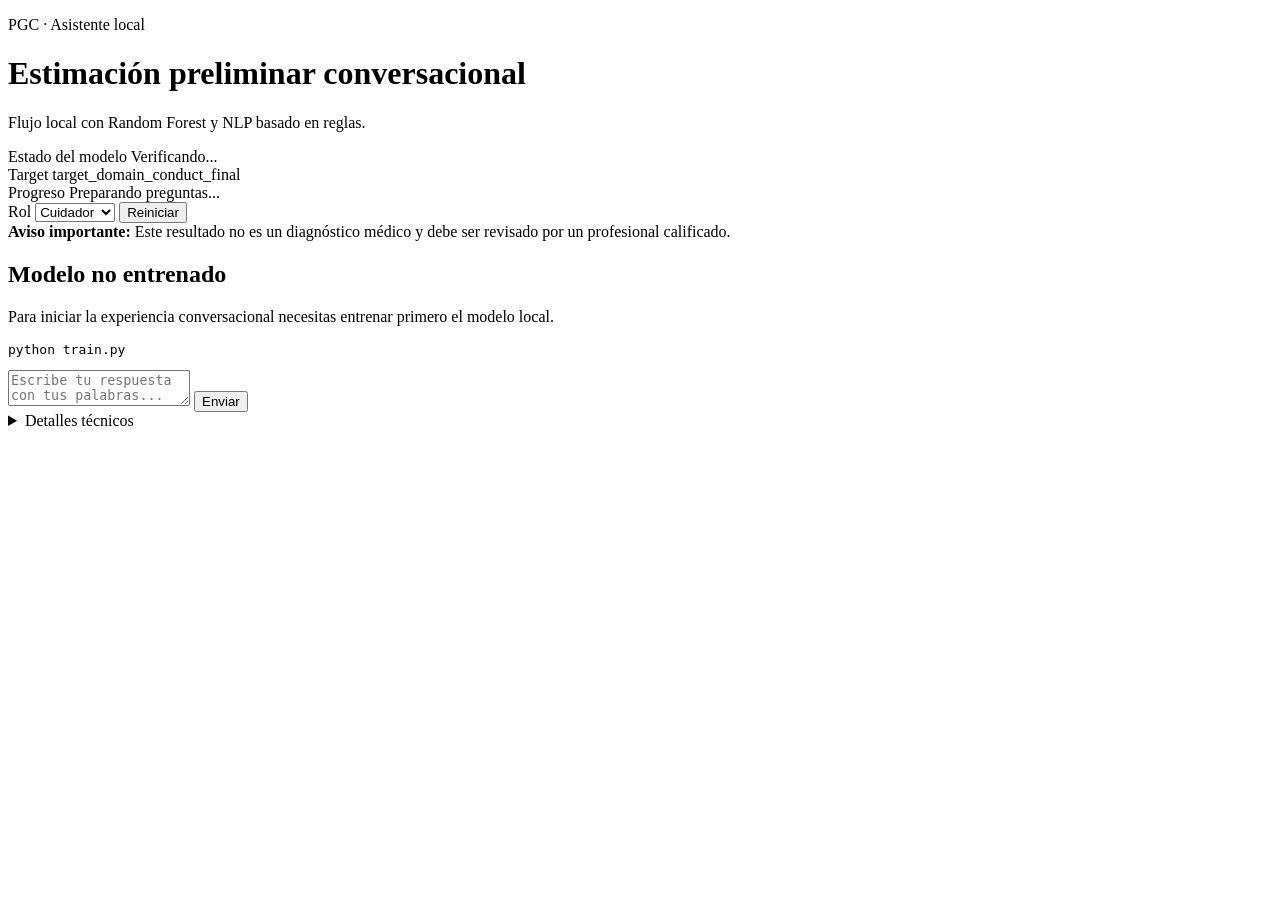
==== web/templates/index.html @ 49f916e2 "Initial commit: PGC local RF chat app" ====
﻿<!doctype html>
<html lang="es">
  <head>
    <meta charset="utf-8" />
    <meta name="viewport" content="width=device-width, initial-scale=1" />
    <title>Asistente local de apoyo preliminar</title>
    <link rel="stylesheet" href="/static/css/styles.css" />
  </head>
  <body>
    <main class="app-shell" id="appShell">
      <header class="top-panel">
        <div class="project-block">
          <p class="eyebrow">PGC · Asistente local</p>
          <h1 class="project-title">Estimación preliminar conversacional</h1>
          <p class="project-subtitle">Flujo local con Random Forest y NLP basado en reglas.</p>
        </div>
        <div class="status-grid">
          <div class="status-item">
            <span class="status-label">Estado del modelo</span>
            <span class="status-value" id="modelStatusText">Verificando...</span>
          </div>
          <div class="status-item">
            <span class="status-label">Target</span>
            <span class="status-value" id="targetText">target_domain_conduct_final</span>
          </div>
          <div class="status-item">
            <span class="status-label">Progreso</span>
            <span class="status-value" id="progressText">Preparando preguntas...</span>
          </div>
          <div class="status-actions">
            <label for="roleSelect" class="role-label">Rol</label>
            <select id="roleSelect" class="role-select">
              <option value="caregiver">Cuidador</option>
              <option value="psychologist">Psicólogo</option>
            </select>
            <button id="resetBtn" class="btn btn-ghost" type="button">Reiniciar</button>
          </div>
        </div>
      </header>

      <section class="warning-card">
        <strong>Aviso importante:</strong>
        Este resultado no es un diagnóstico médico y debe ser revisado por un profesional calificado.
      </section>

      <section class="model-missing-card hidden" id="modelMissingCard">
        <h2>Modelo no entrenado</h2>
        <p>Para iniciar la experiencia conversacional necesitas entrenar primero el modelo local.</p>
        <pre>python train.py</pre>
      </section>

      <section class="chat-panel" id="chatPanel">
        <div class="chat-messages" id="chatMessages" aria-live="polite"></div>

        <div class="context-actions hidden" id="contextActions"></div>

        <div class="quick-actions" id="quickActions"></div>

        <form id="chatInputForm" class="chat-input-form">
          <textarea
            id="chatInput"
            rows="2"
            placeholder="Escribe tu respuesta con tus palabras..."
            autocomplete="off"
          ></textarea>
          <button id="sendBtn" class="btn btn-primary" type="submit">Enviar</button>
        </form>
      </section>

      <details class="tech-details" id="technicalDetails">
        <summary>Detalles técnicos</summary>
        <div class="tech-actions">
          <button id="loadMetricsBtn" class="btn btn-ghost" type="button">Ver métricas</button>
          <button id="loadImportanceBtn" class="btn btn-ghost" type="button">Ver importancia</button>
        </div>
        <pre id="metricsBox" class="json-box hidden"></pre>
        <pre id="importanceBox" class="json-box hidden"></pre>
      </details>
    </main>

    <script src="/static/js/app.js"></script>
  </body>
</html>
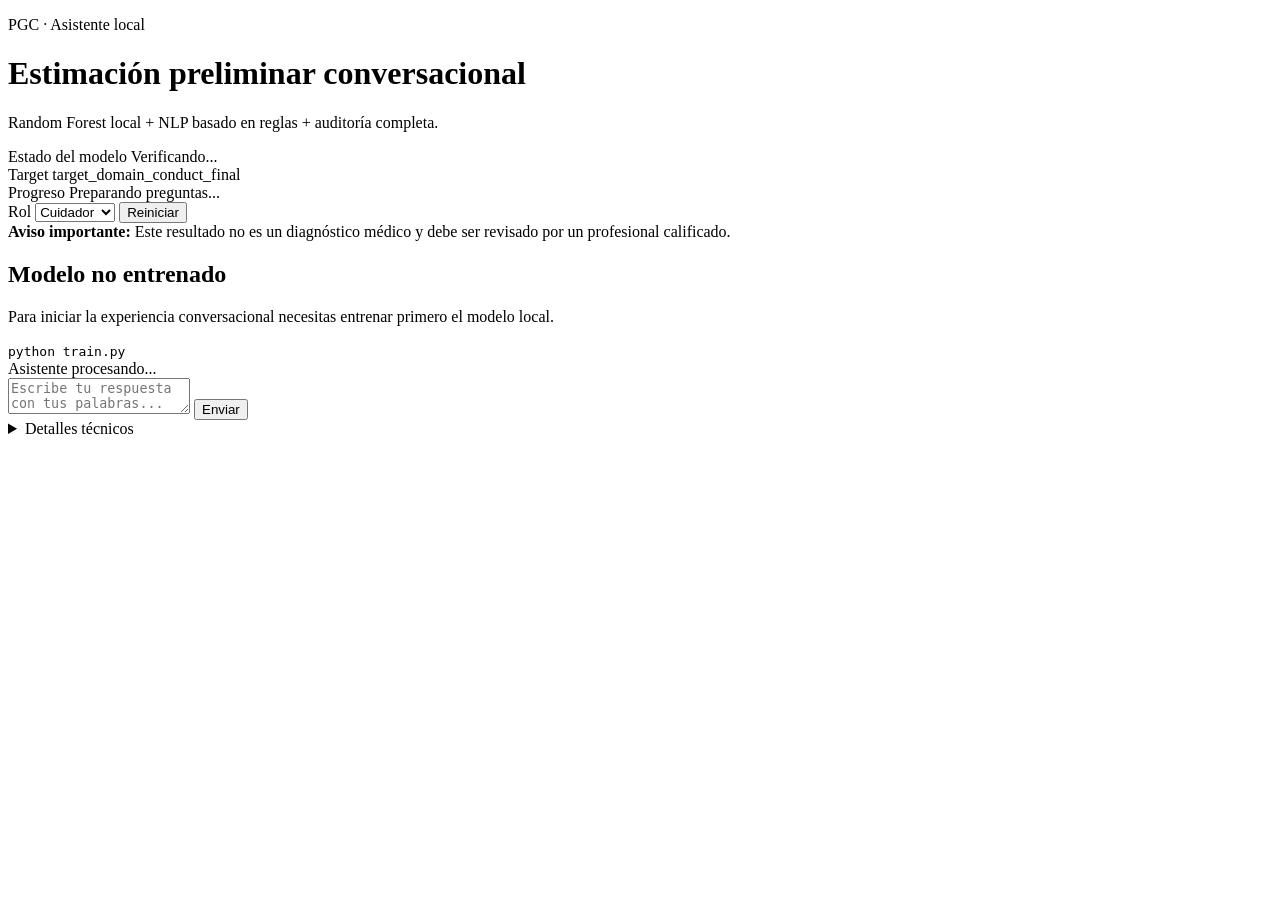
==== commit 155adb23: "Refactor chat NLP flow, orientative report QA, UI charts, and overfit guards" ====
--- a/web/templates/index.html
+++ b/web/templates/index.html
@@ -12,8 +12,9 @@
         <div class="project-block">
           <p class="eyebrow">PGC · Asistente local</p>
           <h1 class="project-title">Estimación preliminar conversacional</h1>
-          <p class="project-subtitle">Flujo local con Random Forest y NLP basado en reglas.</p>
+          <p class="project-subtitle">Random Forest local + NLP basado en reglas + auditoría completa.</p>
         </div>
+
         <div class="status-grid">
           <div class="status-item">
             <span class="status-label">Estado del modelo</span>
@@ -46,14 +47,14 @@
       <section class="model-missing-card hidden" id="modelMissingCard">
         <h2>Modelo no entrenado</h2>
         <p>Para iniciar la experiencia conversacional necesitas entrenar primero el modelo local.</p>
-        <pre>python train.py</pre>
+        <code>python train.py</code>
       </section>
 
       <section class="chat-panel" id="chatPanel">
         <div class="chat-messages" id="chatMessages" aria-live="polite"></div>
+        <div class="typing-indicator hidden" id="typingIndicator">Asistente procesando...</div>
 
         <div class="context-actions hidden" id="contextActions"></div>
-
         <div class="quick-actions" id="quickActions"></div>
 
         <form id="chatInputForm" class="chat-input-form">
@@ -70,11 +71,32 @@
       <details class="tech-details" id="technicalDetails">
         <summary>Detalles técnicos</summary>
         <div class="tech-actions">
-          <button id="loadMetricsBtn" class="btn btn-ghost" type="button">Ver métricas</button>
-          <button id="loadImportanceBtn" class="btn btn-ghost" type="button">Ver importancia</button>
+          <button id="loadMetricsBtn" class="btn btn-ghost" type="button">Actualizar métricas</button>
+          <button id="loadImportanceBtn" class="btn btn-ghost" type="button">Actualizar importancia</button>
         </div>
-        <pre id="metricsBox" class="json-box hidden"></pre>
-        <pre id="importanceBox" class="json-box hidden"></pre>
+
+        <div class="metric-cards" id="metricCards"></div>
+        <p class="overfit-note hidden" id="overfitNote"></p>
+
+        <div class="chart-grid">
+          <section class="chart-card">
+            <h3>Métricas principales</h3>
+            <canvas id="metricsChart" height="220"></canvas>
+          </section>
+          <section class="chart-card">
+            <h3>Matriz de confusión</h3>
+            <canvas id="confusionChart" height="220"></canvas>
+          </section>
+        </div>
+
+        <section class="chart-card">
+          <h3>Importancia de variables (top)</h3>
+          <canvas id="importanceChart" height="280"></canvas>
+          <div class="importance-list" id="importanceList"></div>
+          <p class="note-inline">
+            Estas variables fueron relevantes para el modelo, pero no significan causa directa.
+          </p>
+        </section>
       </details>
     </main>
 
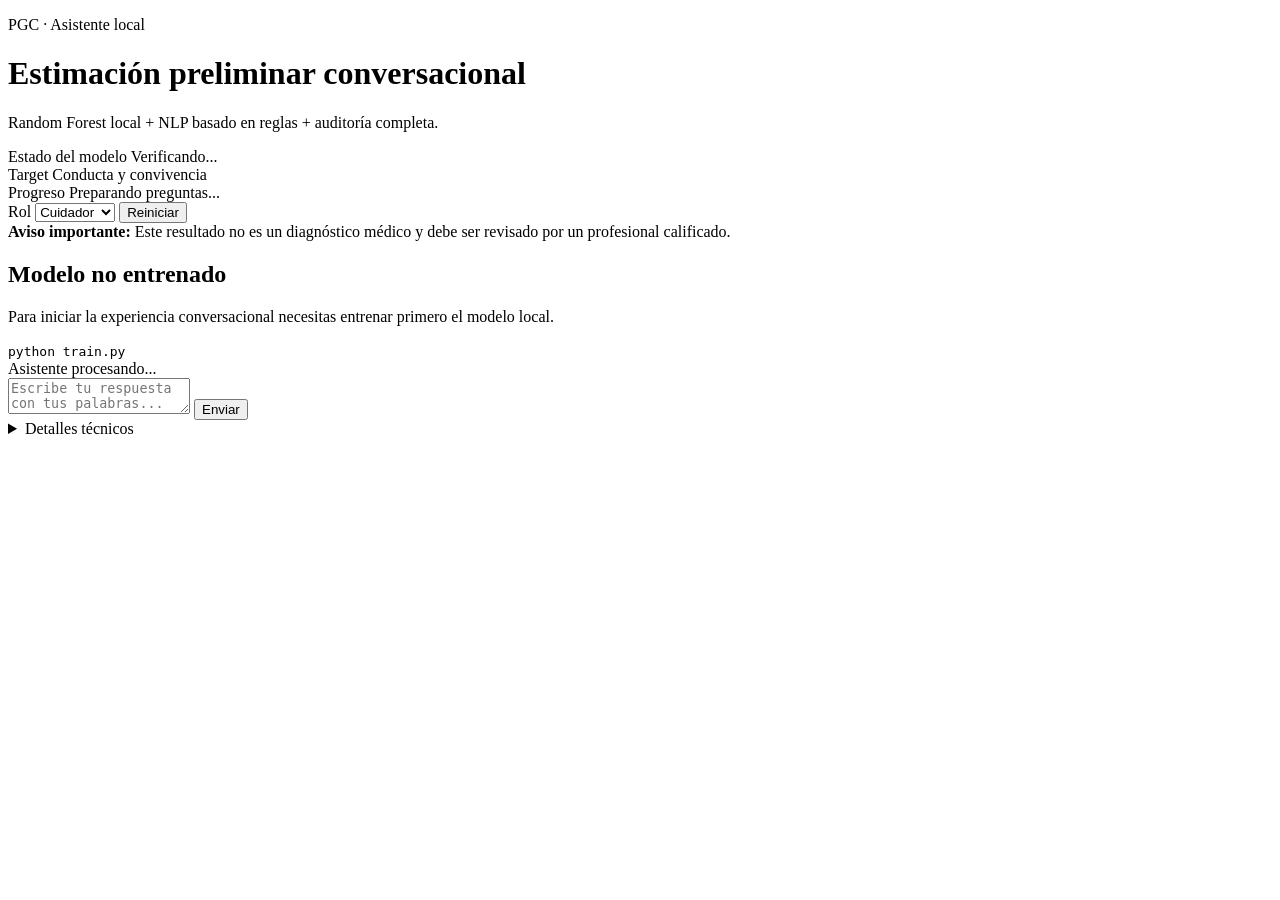
==== commit 1e1fe998: "Improve Netlify startup UX, backend URL setup, and humanized variable explanations" ====
--- a/web/templates/index.html
+++ b/web/templates/index.html
@@ -22,7 +22,7 @@
           </div>
           <div class="status-item">
             <span class="status-label">Target</span>
-            <span class="status-value" id="targetText">target_domain_conduct_final</span>
+            <span class="status-value" id="targetText">Conducta y convivencia</span>
           </div>
           <div class="status-item">
             <span class="status-label">Progreso</span>
@@ -70,13 +70,12 @@
 
       <details class="tech-details" id="technicalDetails">
         <summary>Detalles técnicos</summary>
-        <div class="tech-actions">
-          <button id="loadMetricsBtn" class="btn btn-ghost" type="button">Actualizar métricas</button>
-          <button id="loadImportanceBtn" class="btn btn-ghost" type="button">Actualizar importancia</button>
-        </div>
+        <div class="tech-loader hidden" id="techLoader">Cargando métricas y gráficos...</div>
+        <p class="tech-error hidden" id="techError"></p>
 
         <div class="metric-cards" id="metricCards"></div>
         <p class="overfit-note hidden" id="overfitNote"></p>
+        <div class="tech-meta" id="techMeta"></div>
 
         <div class="chart-grid">
           <section class="chart-card">
